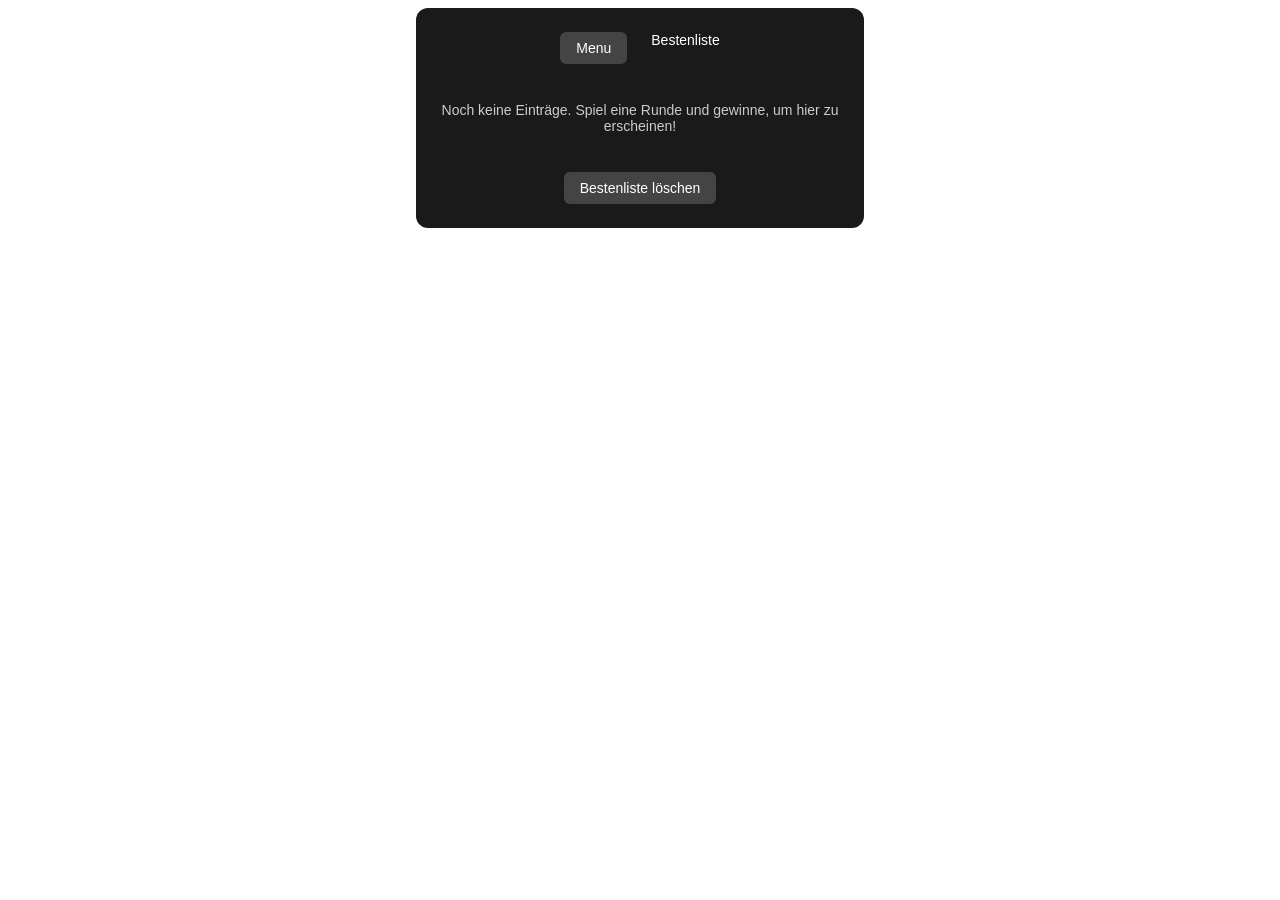
==== bestenliste.html @ 96a26684 "Add bestenliste.html and bestenliste.js for highscore management" ====
<!DOCTYPE html>
<html lang="de">
<head>
  <meta charset="UTF-8">
  <title>Bestenliste - Slot Maschine</title>
  <link rel="stylesheet" href="format.css">
</head>
<body>
  <div class="menu">
    <div class="status-bar">
      <button id="esc">Menu</button>
      <div>Bestenliste</div>
    </div>

    <table id="highscore-table">
      <thead>
        <tr>
          <th>#</th>
          <th>Name</th>
          <th>Punktzahl</th>
        </tr>
      </thead>
      <tbody id="highscore-body">
        <!-- wird per JavaScript befüllt -->
      </tbody>
    </table>

    <p id="empty-message" style="display:none;">Noch keine Einträge. Spiel eine Runde und gewinne, um hier zu erscheinen!</p>

    <button id="clear-scores">Bestenliste löschen</button>
  </div>

  <script src="bestenliste.js"></script>
</body>
</html>
---- format.css ----
.slot-machine {
  display: flex;
  flex-direction: column;
  align-items: center;
  gap: 1.5rem;
  padding: 1.5rem;
  font-family: Arial, sans-serif;
  background: #1a1a1a;
  color: #eee;
  border-radius: 12px;
  max-width: 400px;
  margin: 0 auto;
}

.menu {
  display: flex;
  flex-direction: column;
  align-items: center;
  gap: 1.5rem;
  padding: 1.5rem;
  font-family: Arial, sans-serif;
  background: #1a1a1a;
  color: #eee;
  border-radius: 12px;
  max-width: 400px;
  margin: 0 auto;
}

.status-bar {
  display: flex;
  gap: 24px;
  font-size: 14px;
  color: #ffffff;
}

.status-bar span {
  font-weight: bold;
  color: #fff;
}

.reels {
  background: #2a2a2a;
  border-radius: 10px;
  padding: 20px;
  display: flex;
  gap: 12px;
}

.reel-window {
  width: 90px;
  height: 90px;
  background: #fff;
  border: 2px solid #444;
  border-radius: 8px;
  display: flex;
  align-items: center;
  justify-content: center;
  font-size: 48px;
  overflow: hidden;
}

#message {
  font-size: 14px;
  color: #ccc;
  min-height: 20px;
  margin: 0;
}

.controls {
  display: flex;
  align-items: center;
  gap: 12px;
}

.controls button {
  padding: 8px 16px;
  border: none;
  border-radius: 6px;
  background: #444;
  color: #fff;
  cursor: pointer;
  font-size: 14px;
}

.controls button:hover {
  background: #555;
}

.controls button:disabled {
  opacity: 0.5;
  cursor: not-allowed;
}

#spin-btn {
  margin-left: 16px;
  padding: 8px 24px;
  font-weight: bold;
  background: #c0392b;
}

#spin-btn:hover {
  background: #d35400;
}

.bet-label {
  font-size: 13px;
  color: #aaa;
  min-width: 50px;
  text-align: center;
}

/* ===== Bestenliste ===== */

#highscore-table {
  width: 100%;
  border-collapse: collapse;
  background: #2a2a2a;
  border-radius: 10px;
  overflow: hidden;
  font-size: 14px;
}

#highscore-table th,
#highscore-table td {
  padding: 10px 14px;
  text-align: left;
}

#highscore-table th {
  background: #333;
  color: #aaa;
  font-weight: bold;
  font-size: 13px;
  text-transform: uppercase;
}

#highscore-table td {
  border-top: 1px solid #3a3a3a;
  color: #eee;
}

#highscore-table tbody tr:first-child td {
  color: #f1c40f;
  font-weight: bold;
}

#empty-message {
  font-size: 14px;
  color: #ccc;
  text-align: center;
}

#clear-scores {
  padding: 8px 16px;
  border: none;
  border-radius: 6px;
  background: #444;
  color: #fff;
  cursor: pointer;
  font-size: 14px;
}

#clear-scores:hover {
  background: #c0392b;
}

#esc {
  padding: 8px 16px;
  border: none;
  border-radius: 6px;
  background: #444;
  color: #fff;
  cursor: pointer;
  font-size: 14px;
}

#esc:hover {
  background: #555;
}

.maschinen.auswahl {
  display: flex;
  gap: 12px;
}

.maschinen.auswahl button {
  padding: 8px 16px;
  border: none;
  border-radius: 6px;
  background: #444;
  color: #fff;
  cursor: pointer;
  font-size: 14px;
}

.maschinen.auswahl button:hover {
  background: #555;
}

#highscore-button {
  background: #c0392b !important;
}

#highscore-button:hover {
  background: #d35400 !important;
}
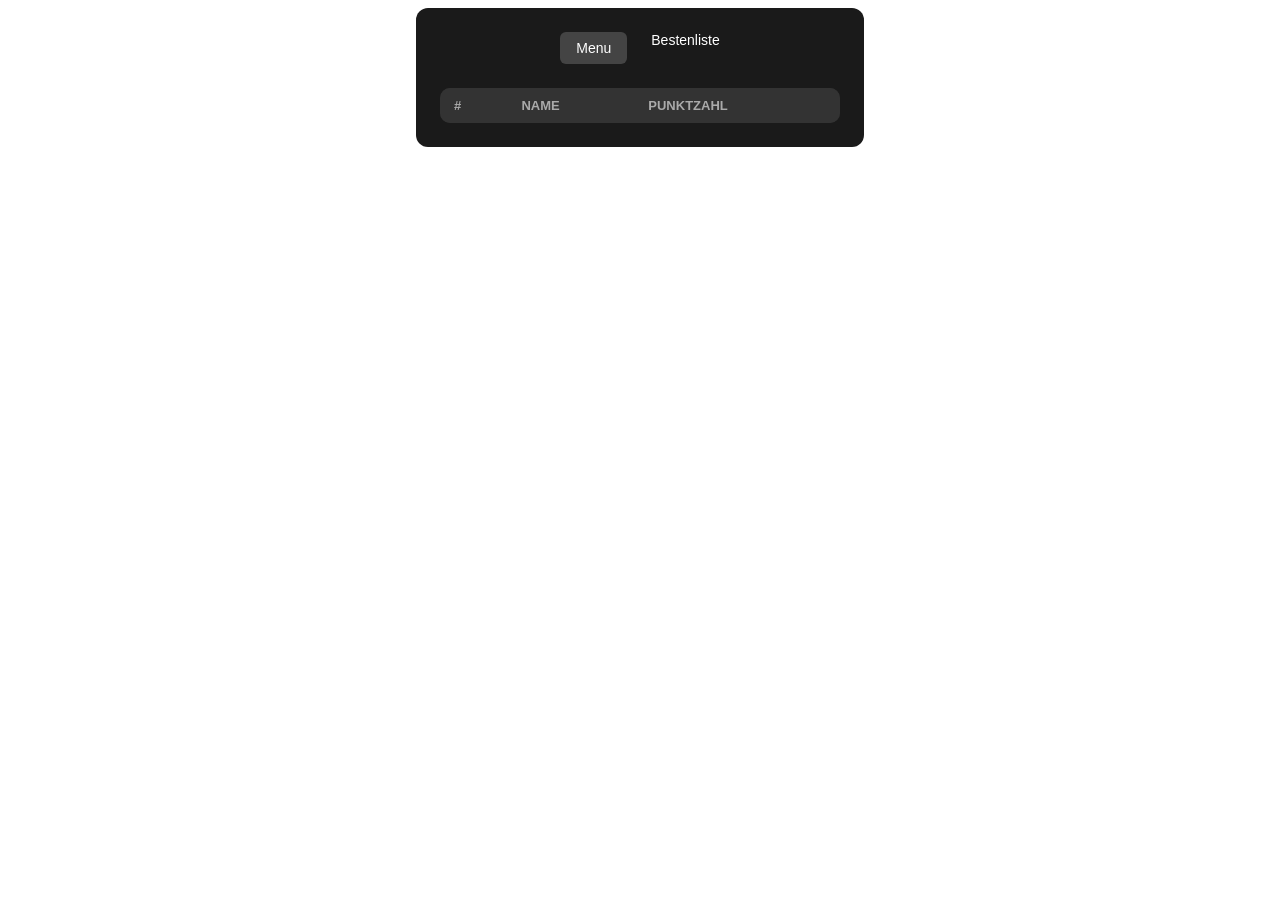
==== commit 1e771506: "Remove clear scores button from bestenliste.html" ====
--- a/bestenliste.html
+++ b/bestenliste.html
@@ -27,7 +27,7 @@
 
     <p id="empty-message" style="display:none;">Noch keine Einträge. Spiel eine Runde und gewinne, um hier zu erscheinen!</p>
 
-    <button id="clear-scores">Bestenliste löschen</button>
+  
   </div>
 
   <script src="bestenliste.js"></script>
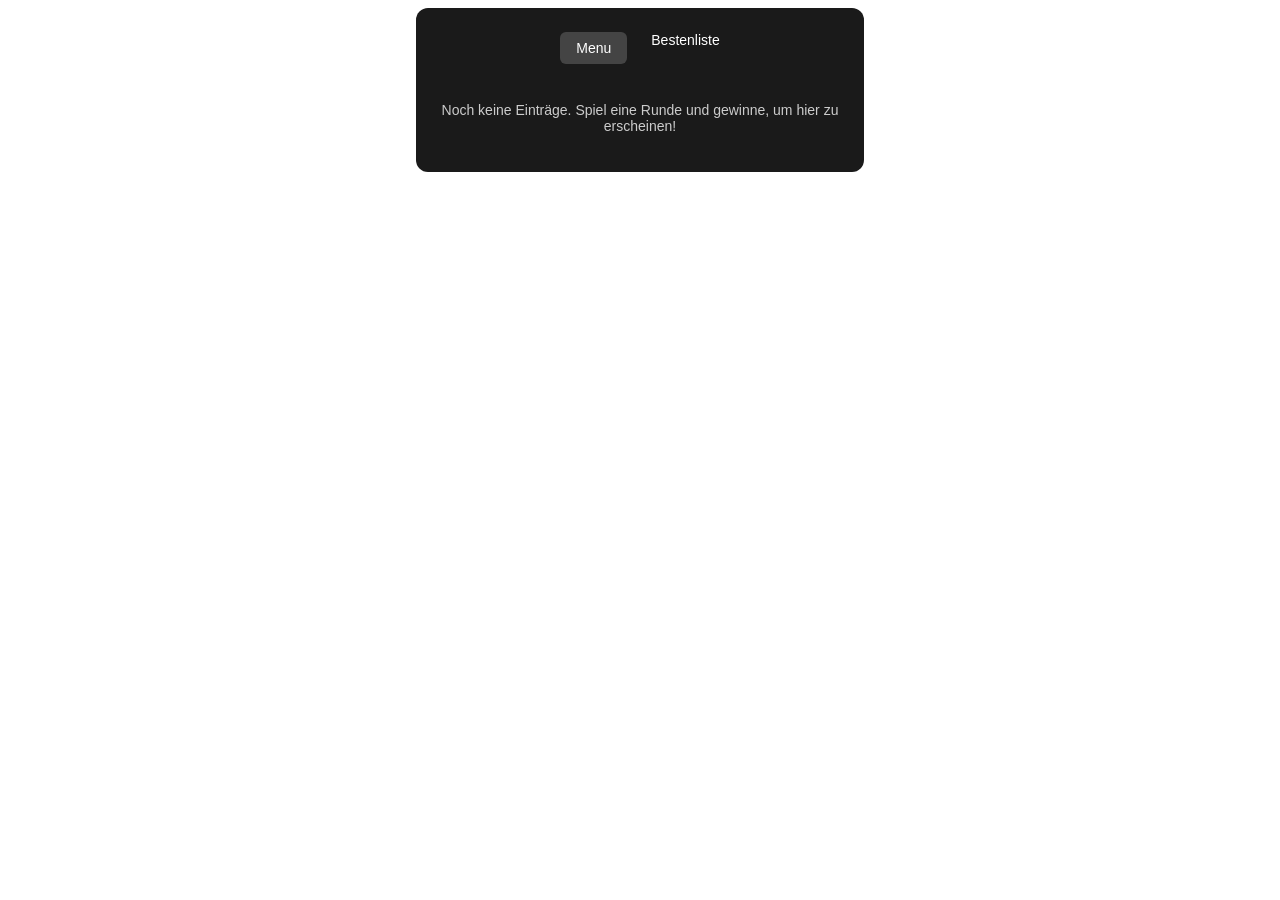
==== commit 93d7bb48: "Add highscore management and integrate into game logic for slots, blackjack, and roulette" ====
--- a/bestenliste.html
+++ b/bestenliste.html
@@ -30,6 +30,7 @@
   
   </div>
 
+  <script src="highscore.js"></script>
   <script src="bestenliste.js"></script>
 </body>
 </html>
--- a/format.css
+++ b/format.css
@@ -95,11 +95,11 @@
   margin-left: 16px;
   padding: 8px 24px;
   font-weight: bold;
-  background: #c0392b;
+  background: #27ae60;
 }
 
 #spin-btn:hover {
-  background: #d35400;
+  background: #27ae60;
 }
 
 .bet-label {
@@ -108,8 +108,6 @@
   min-width: 50px;
   text-align: center;
 }
-
-/* ===== Bestenliste ===== */
 
 #highscore-table {
   width: 100%;
@@ -198,9 +196,143 @@
 }
 
 #highscore-button {
-  background: #c0392b !important;
+  background: #fff !important;
 }
 
 #highscore-button:hover {
-  background: #d35400 !important;
+  background: #fff !important;
+}
+.roulette-wheel {
+  width: 120px;
+  height: 120px;
+  border-radius: 50%;
+  background: #fff;
+  border: 4px solid #444;
+  display: flex;
+  align-items: center;
+  justify-content: center;
+  font-size: 36px;
+  font-weight: bold;
+  color: #fff;
+}
+
+.bet-type {
+  display: flex;
+  gap: 12px;
+  font-size: 14px;
+  color: #fff;
+}
+
+.bet-options {
+  display: flex;
+  gap: 12px;
+}
+
+.bet-choice {
+  padding: 8px 16px;
+  border: none;
+  border-radius: 6px;
+  background: #444;
+  color: #fff;
+  cursor: pointer;
+  font-size: 14px;
+ 
+}
+
+.bet-choice:hover {
+  background: #000;
+}
+
+.bet-choice[data-choice="red"].active {
+  background: #fff;
+  color: #e74c3c;
+}
+.bet-choice[data-choice="black"].active {
+  background: #fff;
+  color: #000;
+}
+.spin-button {
+  padding: 8px 24px;
+  border: none;
+  border-radius: 6px;
+  background: #27ae60;
+  color: #fff;
+  cursor: pointer;
+  font-size: 14px;
+}
+
+#number-input {
+  width: 60px;
+  padding: 6px;
+  border-radius: 6px;
+  border: none;
+  font-size: 14px;
+  text-align: center;
+}
+.dealer-area, .player-area {
+  width: 100%;
+  text-align: center;
+}
+
+.hand-label {
+  font-size: 13px;
+  color: #aaa;
+  text-transform: uppercase;
+  margin: 0 0 6px 0;
+}
+
+.hand {
+  display: flex;
+  gap: 8px;
+  justify-content: center;
+  flex-wrap: wrap;
+  min-height: 70px;
+}
+
+.card {
+  width: 50px;
+  height: 70px;
+  background: #fff;
+  color: #1a1a1a;
+  border-radius: 6px;
+  display: flex;
+  align-items: center;
+  justify-content: center;
+  font-size: 18px;
+  font-weight: bold;
+}
+
+.card.red-card {
+  color: #c0392b;
+}
+
+.card.hidden-card {
+  background: #444;
+  color: #fff;
+  font-size: 28px;
+}
+.controls1 {
+  display: flex;
+  flex-direction: column;
+  gap: 6px;
+  width: 110px;
+}
+
+.controls1 button {
+  width: 100%;
+  padding: 8px 0;
+  border: none;
+  border-radius: 6px;
+  background: #444;
+  color: #fff;
+  cursor: pointer;
+  font-size: 14px;
+}
+
+.controls1 button:hover {
+  background: #555;
+}
+.bet-choice.active {
+  background: #555;
+  border: 2px solid #fff;
 }
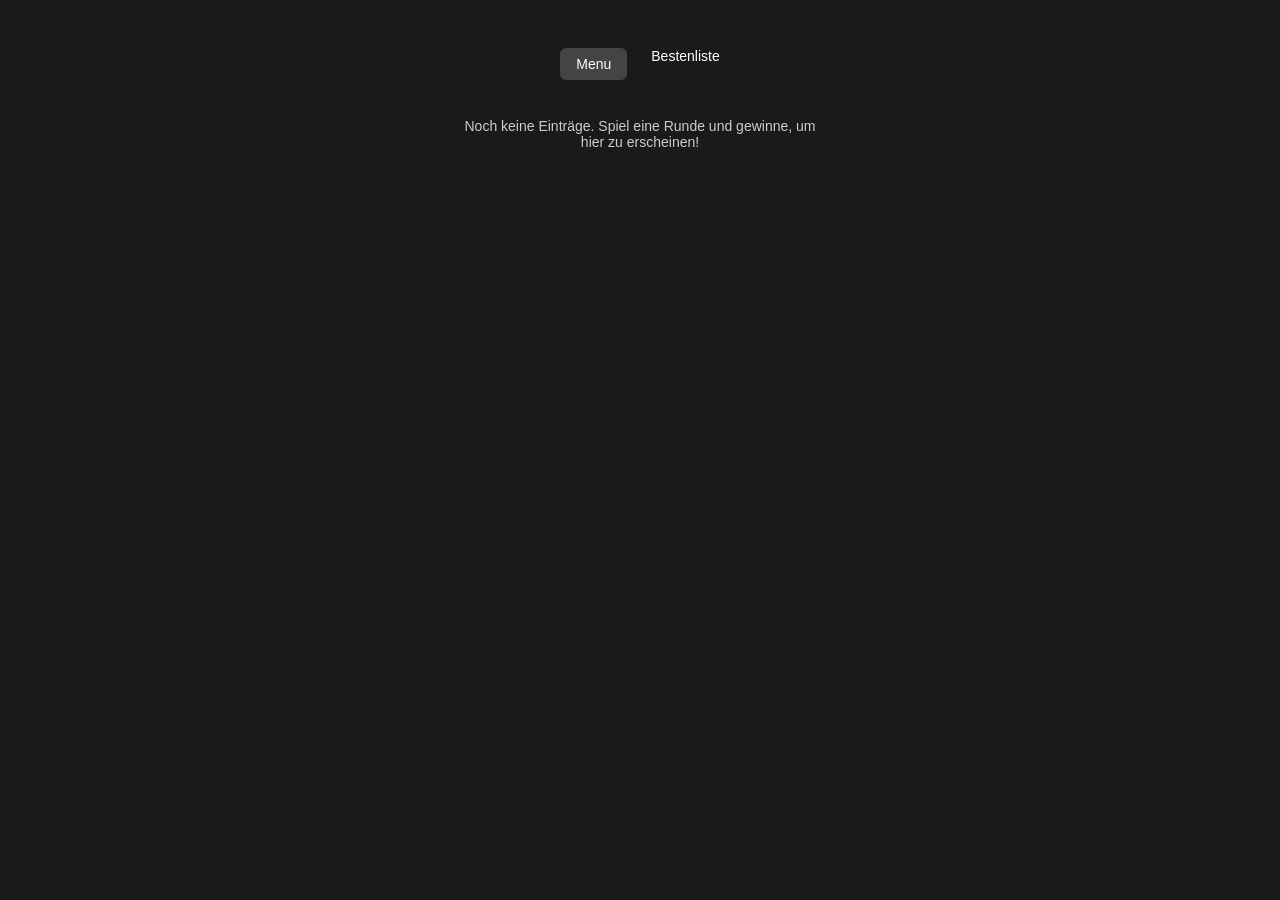
==== commit cd943405: "Add viewport meta tag and improve layout for multiple game pages" ====
--- a/bestenliste.html
+++ b/bestenliste.html
@@ -2,6 +2,7 @@
 <html lang="de">
 <head>
   <meta charset="UTF-8">
+  <meta name="viewport" content="width=device-width, initial-scale=1.0">
   <title>Bestenliste - Slot Maschine</title>
   <link rel="stylesheet" href="format.css">
 </head>
--- a/format.css
+++ b/format.css
@@ -1,3 +1,13 @@
+* {
+  box-sizing: border-box;
+}
+
+html, body {
+  margin: 0;
+  padding: 0;
+  background: #1a1a1a;
+}
+
 .slot-machine {
   display: flex;
   flex-direction: column;
@@ -8,6 +18,7 @@
   background: #1a1a1a;
   color: #eee;
   border-radius: 12px;
+  width: 100%;
   max-width: 400px;
   margin: 0 auto;
 }
@@ -22,15 +33,20 @@
   background: #1a1a1a;
   color: #eee;
   border-radius: 12px;
+  width: 100%;
   max-width: 400px;
   margin: 0 auto;
 }
 
 .status-bar {
   display: flex;
+  flex-wrap: wrap;
+  justify-content: center;
+  row-gap: 8px;
   gap: 24px;
   font-size: 14px;
   color: #ffffff;
+  width: 100%;
 }
 
 .status-bar span {
@@ -315,7 +331,8 @@
   display: flex;
   flex-direction: column;
   gap: 6px;
-  width: 110px;
+  flex: 1;
+  min-width: 0;
 }
 
 .controls1 button {
@@ -335,4 +352,76 @@
 .bet-choice.active {
   background: #555;
   border: 2px solid #fff;
+}
+
+/* ===== Responsive: Handy / kleine Bildschirme ===== */
+@media (max-width: 420px) {
+  .slot-machine,
+  .menu {
+    max-width: 100%;
+    border-radius: 0;
+    min-height: 100vh;
+    padding: 1rem;
+    gap: 1rem;
+  }
+
+  .reels {
+    padding: 12px;
+    gap: 8px;
+  }
+
+  .reel-window {
+    flex: 1;
+    width: auto;
+    aspect-ratio: 1 / 1;
+    font-size: 36px;
+  }
+
+  .roulette-wheel {
+    width: 100px;
+    height: 100px;
+    font-size: 30px;
+  }
+
+  .status-bar {
+    font-size: 13px;
+    gap: 12px 16px;
+  }
+
+  .controls1 button,
+  .bet-choice,
+  #esc,
+  #spin-btn,
+  #deal-btn,
+  #hit-btn,
+  #stand-btn {
+    font-size: 13px;
+    padding: 10px 8px;
+  }
+
+  .maschinen.auswahl {
+    flex-wrap: wrap;
+    justify-content: center;
+  }
+
+  .card {
+    width: 42px;
+    height: 60px;
+    font-size: 15px;
+  }
+
+  #highscore-table th,
+  #highscore-table td {
+    padding: 8px 6px;
+    font-size: 13px;
+  }
+}
+
+/* Desktop: etwas mehr Luft, damit es nicht gequetscht wirkt */
+@media (min-width: 421px) {
+  body {
+    display: flex;
+    justify-content: center;
+    padding: 24px 0;
+  }
 }
